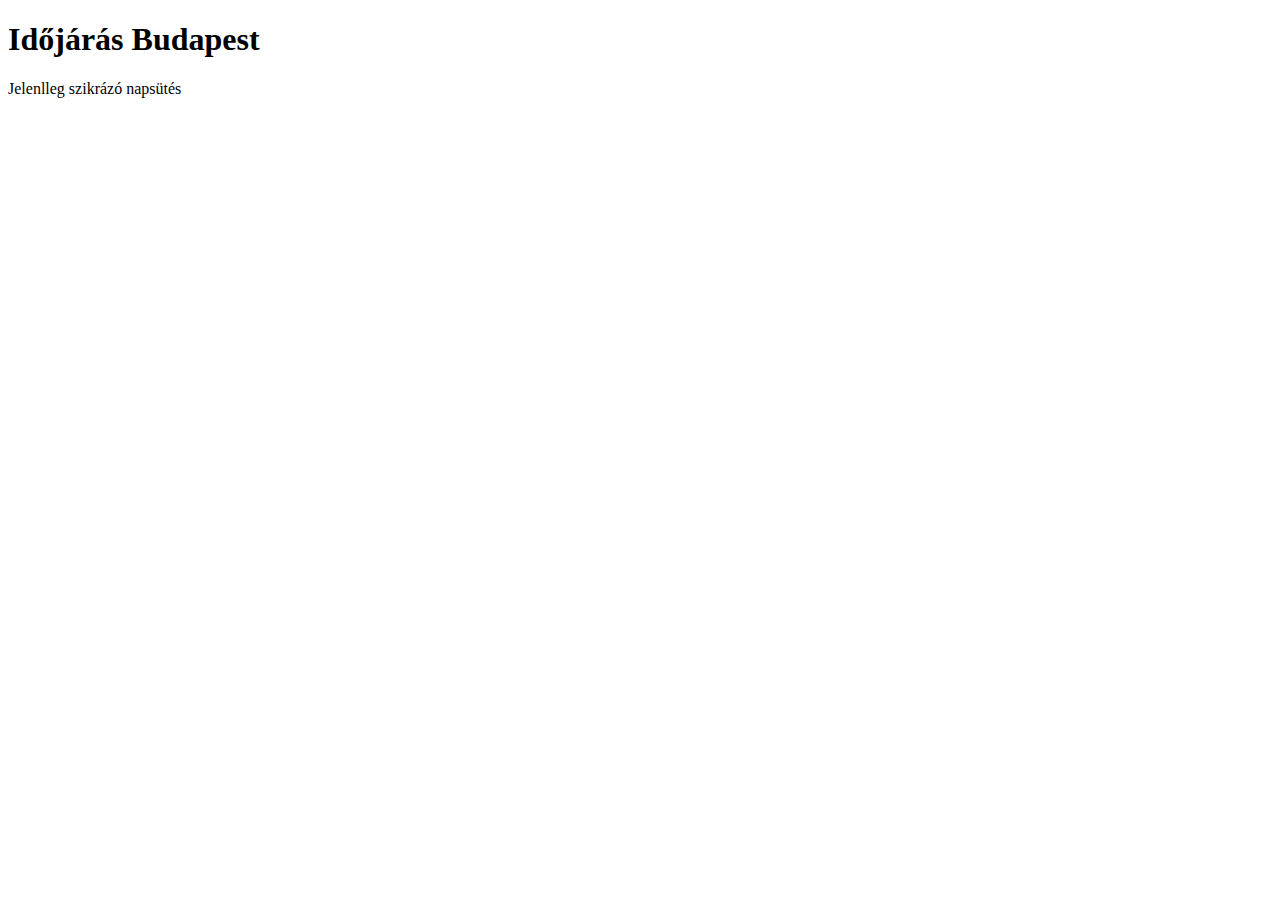
==== html2/index.html @ 306261f1 "New:index.html" ====
<!DOCTYPE html>
<html lang="en">
<head>
    <meta charset="UTF-8">
    <meta name="viewport" content="width=device-width, initial-scale=1.0">
    <meta http-equiv="X-UA-Compatible" content="ie=edge">
    <title>Időjárásjelentés</title>
</head>
<body>
    <h1>Időjárás Budapest</h1>
   
    <p>Jelenlleg szikrázó napsütés</p>
</body>
</html>
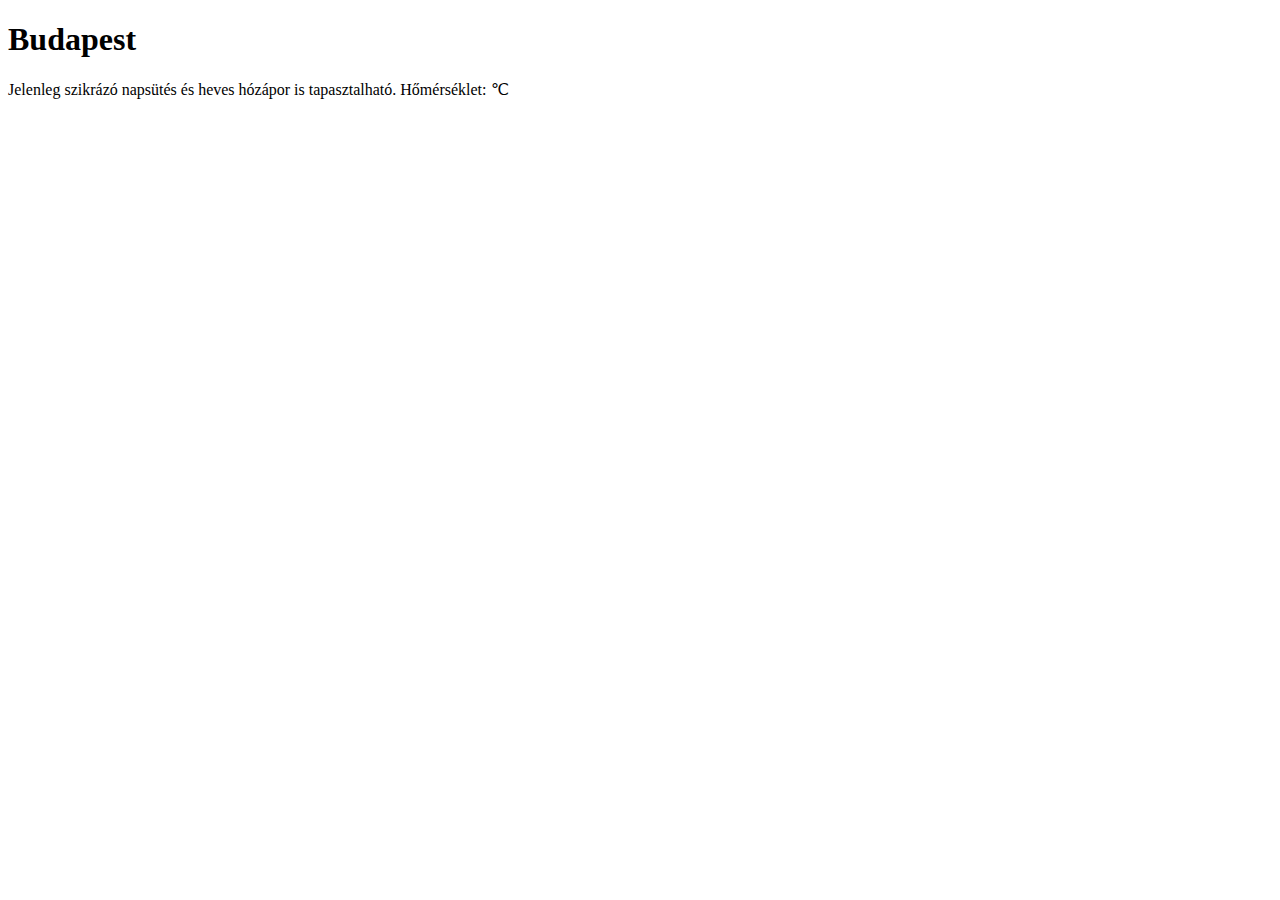
==== commit 66370c38: "index modified, main.js added" ====
--- a/html2/index.html
+++ b/html2/index.html
@@ -5,10 +5,14 @@
     <meta name="viewport" content="width=device-width, initial-scale=1.0">
     <meta http-equiv="X-UA-Compatible" content="ie=edge">
     <title>Időjárásjelentés</title>
+    <meta name="description=" content="Weather forecast around Budapest">
 </head>
 <body>
-    <h1>Időjárás Budapest</h1>
+    <h1>Budapest</h1>
    
-    <p>Jelenlleg szikrázó napsütés</p>
+    <p>Jelenleg szikrázó napsütés és heves hózápor is tapasztalható. Hőmérséklet:
+        <span class="number_highlighted"></span>
+    &#8451</p>
+    <script scr="main.js"></script>
 </body>
 </html>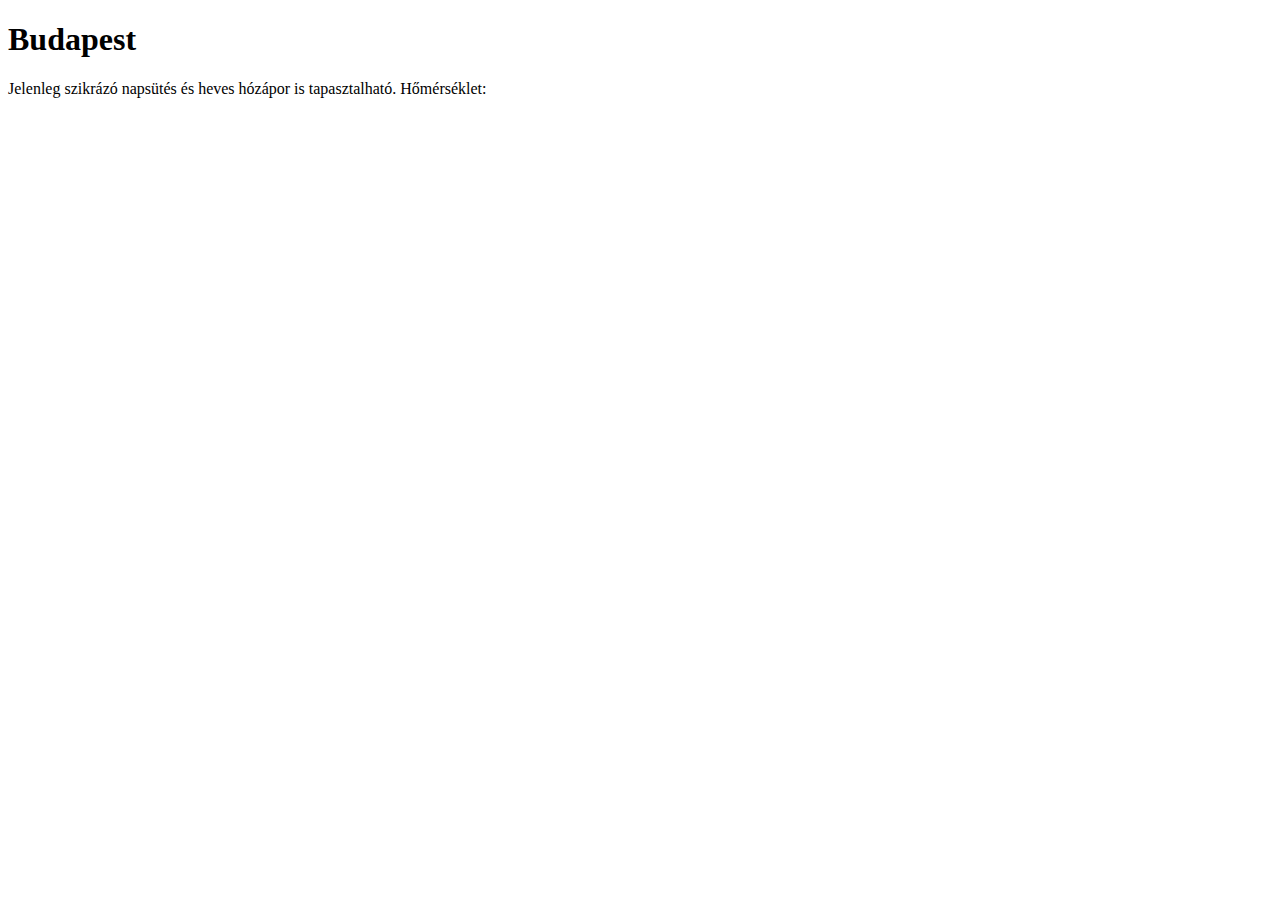
==== commit c7e86ab7: "Újdonságok" ====
--- a/html2/index.html
+++ b/html2/index.html
@@ -12,7 +12,7 @@
    
     <p>Jelenleg szikrázó napsütés és heves hózápor is tapasztalható. Hőmérséklet:
         <span class="number_highlighted"></span>
-    &#8451</p>
+    </p>
     <script scr="main.js"></script>
 </body>
 </html>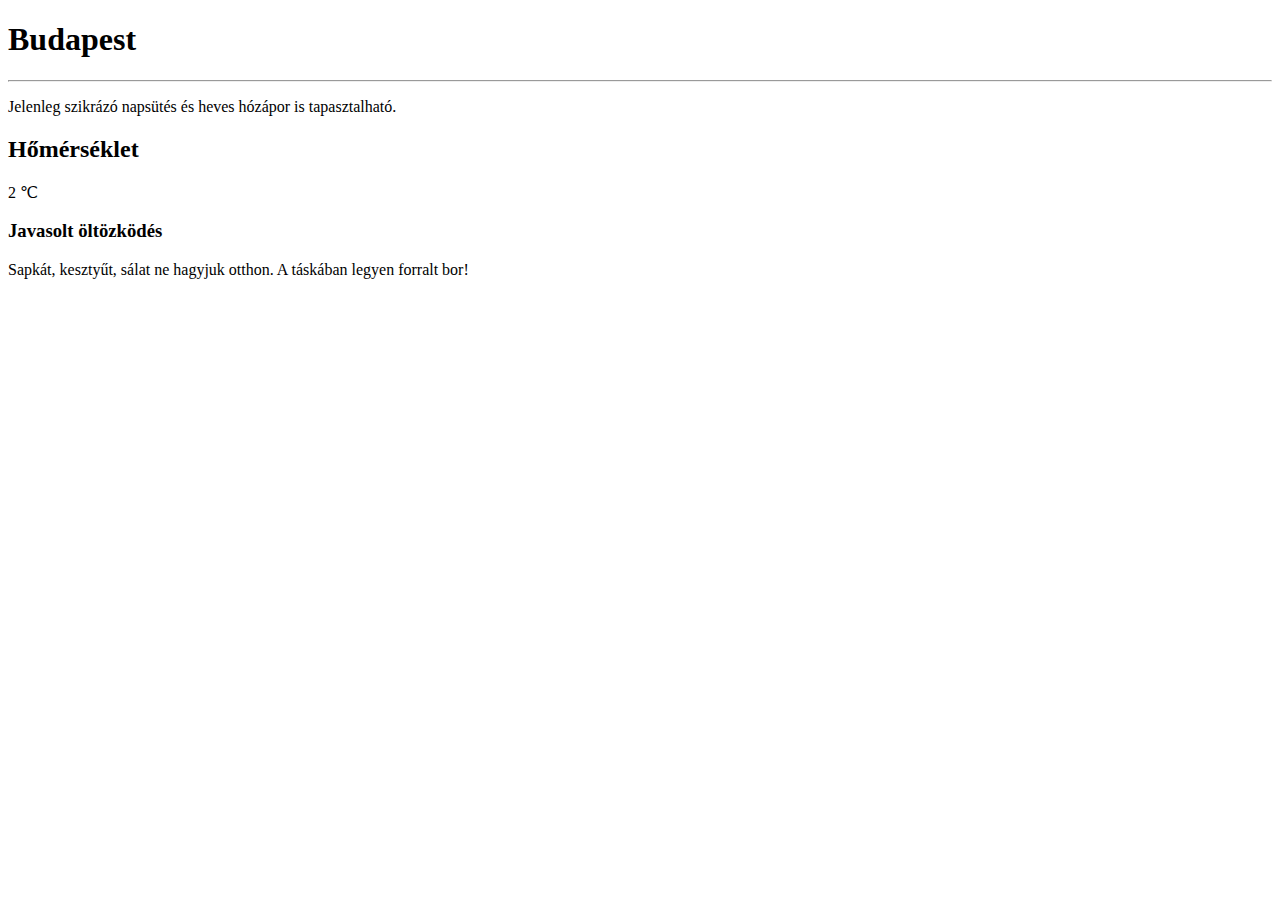
==== commit b6aea450: "index.html modified" ====
--- a/html2/index.html
+++ b/html2/index.html
@@ -9,10 +9,21 @@
 </head>
 <body>
     <h1>Budapest</h1>
+    <hr>
    
-    <p>Jelenleg szikrázó napsütés és heves hózápor is tapasztalható. Hőmérséklet:
-        <span class="number_highlighted"></span>
-    </p>
-    <script scr="main.js"></script>
+    <p>Jelenleg szikrázó napsütés és heves hózápor is tapasztalható.</p>
+    <div class="Weather">
+    <h2>Hőmérséklet</h2>
+       <p>
+           <span class="number_highlighted"></span> &#x2103
+        </p>
+    </div>
+    <div class="recommendation">
+        <h3>Javasolt öltözködés</h3>
+        <p>Sapkát, kesztyűt, sálat ne hagyjuk otthon. A táskában legyen forralt bor!</p>
+    </div>
+        
+    
+    <script src="main.js"></script>
 </body>
 </html>